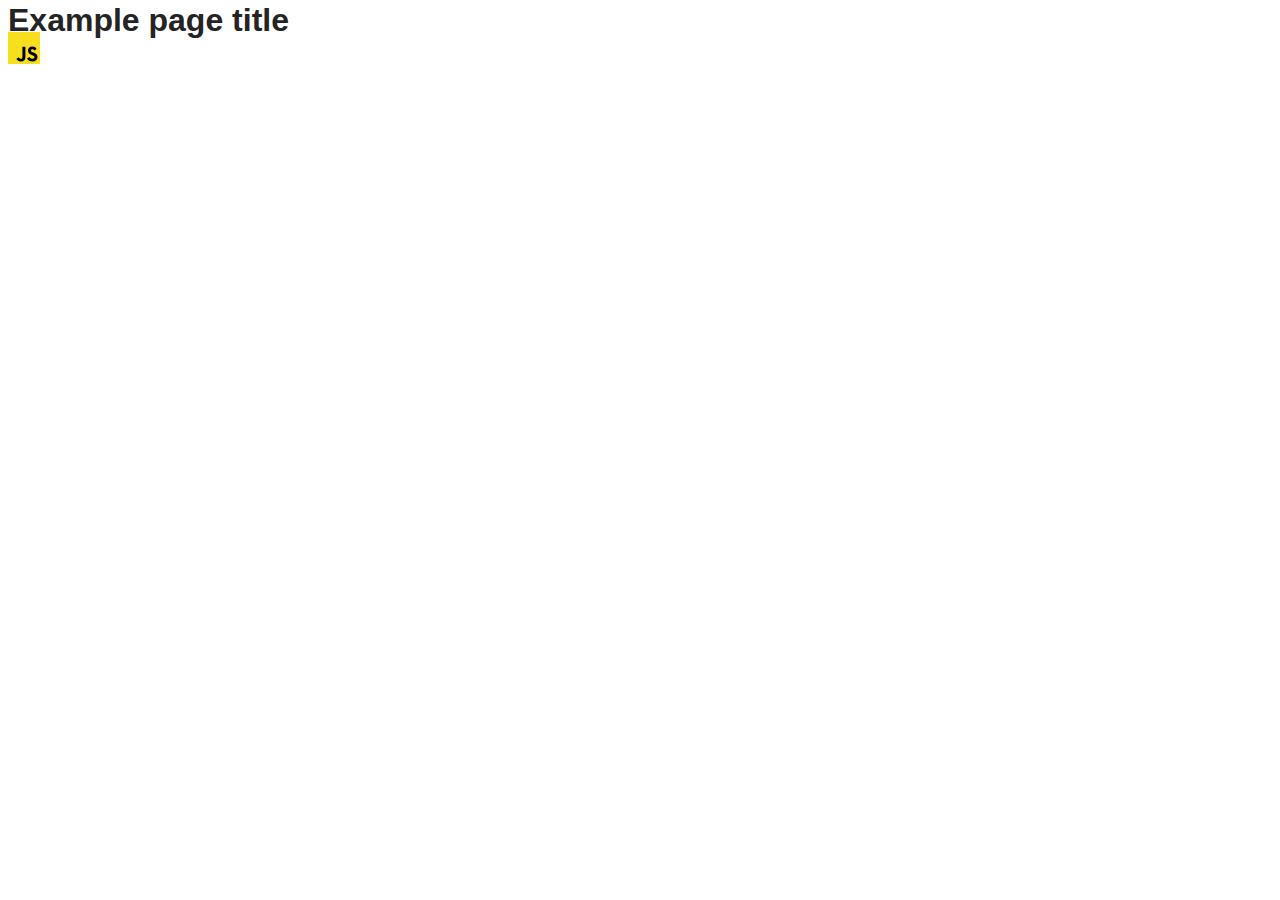
==== src/index.html @ 38817165 "Initial commit" ====
<!DOCTYPE html>
<html lang="en">
  <head>
    <meta charset="UTF-8" />
    <link rel="icon" type="image/svg+xml" href="/favicon.svg" />
    <meta name="viewport" content="width=device-width, initial-scale=1.0" />
    <title>Vanilla App Template</title>
    <link rel="stylesheet" href="./css/styles.css" />
  </head>
  <body>
    <load ="partials/header.html" />

    <section>
      <h1>Example page title</h1>
      <!-- Path to images as from index.html file -->
      <img src="./img/javascript.svg" alt="" />
    </section>

    <!-- Loads the specified .html file -->
    <load ="partials/vite-promo.html" />

    <script type="module" src="./main.js"></script>
  </body>
</html>
---- src/css/styles.css ----
/**
  |============================
  | include css partials with
  | default @import url()
  |============================
*/
@import url('./reset.css');
@import url('./vite-promo.css');
@import url('./header.css');

:root {
  font-family: Inter, Avenir, Helvetica, Arial, sans-serif;
  font-size: 16px;
  line-height: 24px;
  font-weight: 400;

  color: #242424;
  background-color: rgba(255, 255, 255, 0.87);

  font-synthesis: none;
  text-rendering: optimizeLegibility;
  -webkit-font-smoothing: antialiased;
  -moz-osx-font-smoothing: grayscale;
  -webkit-text-size-adjust: 100%;
}
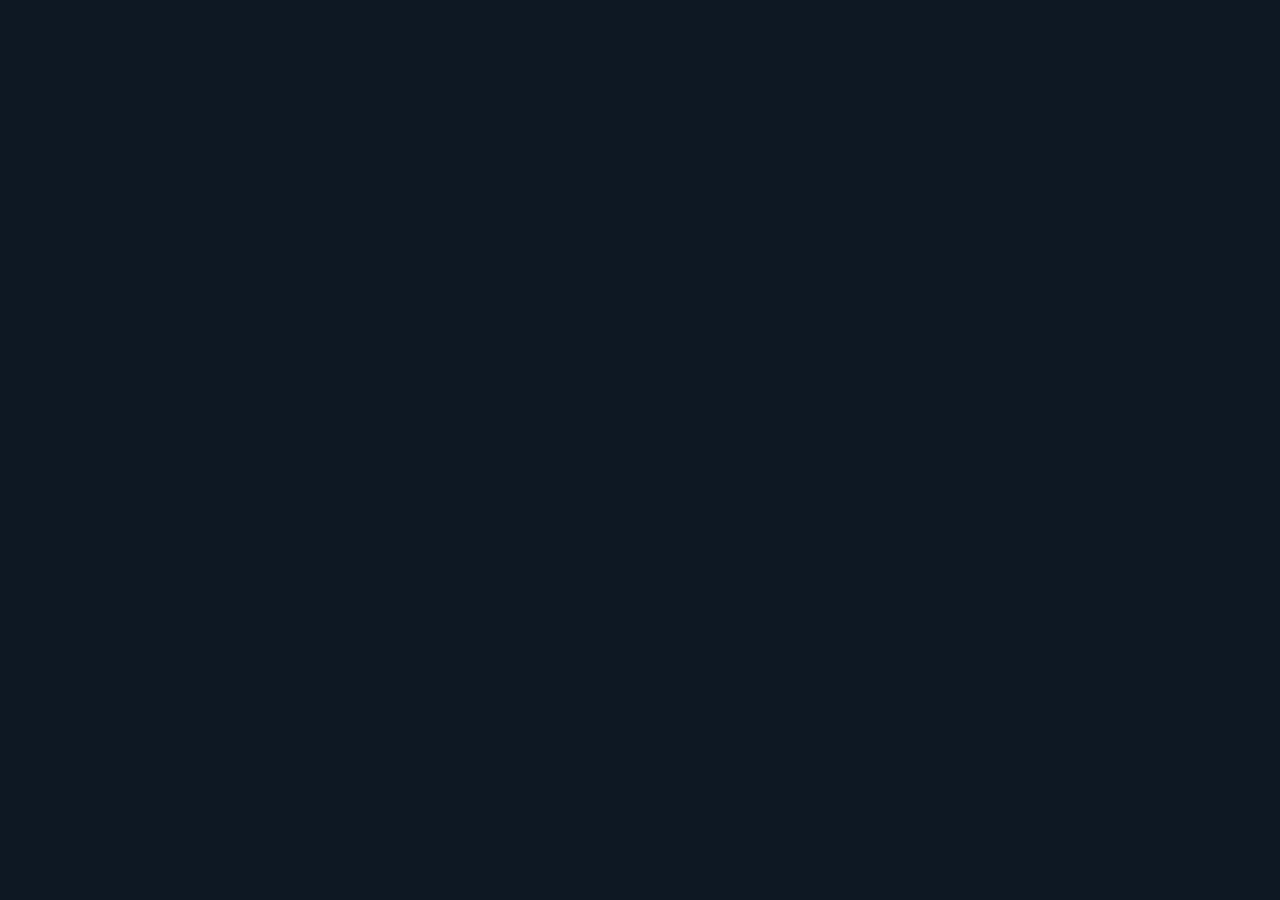
==== commit bb1ba214: "lets go" ====
--- a/src/index.html
+++ b/src/index.html
@@ -1,24 +1,34 @@
 <!DOCTYPE html>
 <html lang="en">
-  <head>
-    <meta charset="UTF-8" />
-    <link rel="icon" type="image/svg+xml" href="/favicon.svg" />
-    <meta name="viewport" content="width=device-width, initial-scale=1.0" />
-    <title>Vanilla App Template</title>
-    <link rel="stylesheet" href="./css/styles.css" />
-  </head>
-  <body>
-    <load ="partials/header.html" />
 
-    <section>
-      <h1>Example page title</h1>
-      <!-- Path to images as from index.html file -->
-      <img src="./img/javascript.svg" alt="" />
-    </section>
+<head>
+  <meta charset="UTF-8" />
+  <link rel="icon" type="image/svg+xml" href="/favicon.svg" />
+  <meta name="viewport" content="width=device-width, initial-scale=1.0" />
+  <title>YachtJet</title>
+  <link rel="stylesheet" href="https://cdnjs.cloudflare.com/ajax/libs/modern-normalize/2.0.0/modern-normalize.min.css">
+  <link rel="preconnect" href="https://fonts.googleapis.com">
+  <link rel="preconnect" href="https://fonts.gstatic.com" crossorigin>
+  <link
+    href="https://fonts.googleapis.com/css2?family=Inter:ital,opsz,wght@0,14..32,100..900;1,14..32,100..900&display=swap"
+    rel="stylesheet">
+  <link rel="stylesheet" href="./css/styles.css" />
+</head>
 
-    <!-- Loads the specified .html file -->
-    <load ="partials/vite-promo.html" />
+<body>
+  <load src="partials/header.html" />
+  <main>
+    <load src="partials/hero.html" />
+    <load src="partials/about-us.html" />
+    <load src="partials/our-yachts.html" />
+    <load src="partials/advantages.html" />
+    <load src="partials/rent-a-yacht.html" />
+    <load src="partials/reviews.html" />
+  </main>
+  <load src="partials/footer.html" />
+  <load src="partials/modal-header.html" />
 
-    <script type="module" src="./main.js"></script>
-  </body>
-</html>
+  <script type="module" src="./main.js"></script>
+</body>
+
+</html>--- a/src/css/styles.css
+++ b/src/css/styles.css
@@ -1,25 +1,9 @@
-/**
-  |============================
-  | include css partials with
-  | default @import url()
-  |============================
-*/
-@import url('./reset.css');
-@import url('./vite-promo.css');
+@import url('./common.css');
 @import url('./header.css');
-
-:root {
-  font-family: Inter, Avenir, Helvetica, Arial, sans-serif;
-  font-size: 16px;
-  line-height: 24px;
-  font-weight: 400;
-
-  color: #242424;
-  background-color: rgba(255, 255, 255, 0.87);
-
-  font-synthesis: none;
-  text-rendering: optimizeLegibility;
-  -webkit-font-smoothing: antialiased;
-  -moz-osx-font-smoothing: grayscale;
-  -webkit-text-size-adjust: 100%;
-}
+@import url('./hero.css');
+@import url('./about-us.css');
+@import url('./our-yachts.css');
+@import url('./advantages.css');
+@import url('./rent-a-yacht.css');
+@import url('./reviews.css');
+@import url('./footer.css');